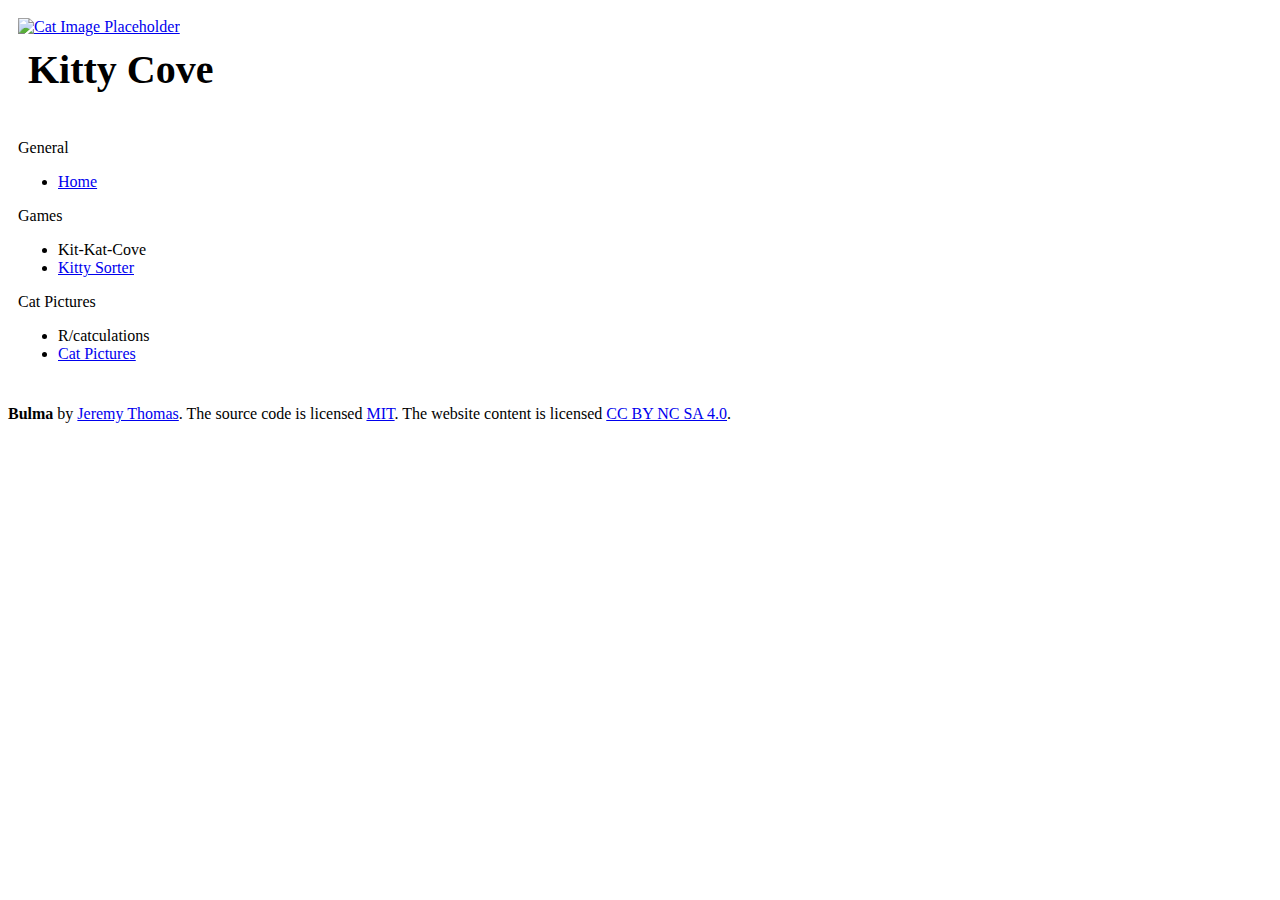
==== catculations.html @ 3a0c0bb1 "added the calculations.html and catculations.js, added the base of caculations.html" ====
<!DOCTYPE html>
<html lang="en">
<head>
    <meta charset="UTF-8">
    <meta name="viewport" content="width=device-width, initial-scale=1.0">
    <title>Kitty Cove</title>

    <link rel="stylesheet" href="https://cdn.jsdelivr.net/npm/bulma@0.9.4/css/bulma.min.css">

    <link rel="stylesheet" href="./assets/css/style.css">
</head>

<body>
    <!--header-->
    <nav class="navbar is-dark add-padding is-flex" role="navigation" aria-label="main navigation">
        <div class="navbar-brand add-spacing">
            <a class="add-spacing" href="#">
                <img src="https://pyxis.nymag.com/v1/imgs/d29/4a6/d8b19f15856697769dc1c586d59ce82bd8-22-cat-video-truth-smoking.rsquare.w700.jpg" alt="Cat Image Placeholder" width="200" height="200">
            </a>
            <h1 class="box add-margin add-spacing">
                Kitty Cove
            </h1>
        </div>
    </nav>
    <!--Sidebar Buttons-->
    <aside class="menu sidebar-width add-padding">
        <p class="menu-label">
        General
        </p>
        <ul class="menu-list">
        <li><a href="./index.html">Home</a></li>
        </ul>
        <p class="menu-label">
        Games
        </p>
        <ul class="menu-list">
        <li><a>Kit-Kat-Cove</a></li>
        <li><a href="./tierlist.html">Kitty Sorter</a></li>
        </ul>
        <p class="menu-label">
        Cat Pictures
        </p>
        <ul class="menu-list">
        <li><a>R/catculations</a></li>
        <li><a href="./catpictures.html">Cat Pictures</a></li>
        </ul>
    </aside>

  <!--Main Text-->
  <main class="">

  </main>




<!--Footer-->
        <footer class="footer">
            <div class="content has-text-centered">
              <p>
                <strong>Bulma</strong> by <a href="https://jgthms.com">Jeremy Thomas</a>. The source code is licensed
                <a href="http://opensource.org/licenses/mit-license.php">MIT</a>. The website content
                is licensed <a href="http://creativecommons.org/licenses/by-nc-sa/4.0/">CC BY NC SA 4.0</a>.
              </p>
            </div>
          </footer>
<!--Scripts-->
        <script src="./assets/js/catculations.js"></script>
</body>
</html>
---- assets/css/style.css ----
/* Custom Fonts */

h1{
    font-size: 40px;
}



.add-padding{
padding: 10px;
}

.add-margin{
    margin: 10px;
}

.sidebar-width{
    width: 300px;
}


/* Tierlist CSS */

.direction{
    display: flex;
    flex-direction: column;
    align-items: center;
}

.tier-div {
    width: 1000px;
    height: 150px;
    padding: 10px;
    border: 1px solid black;
    background-color: #F5F5F5;
    display: flex;
    flex-wrap: wrap;
    border-radius: 10px;
}

.tier-label{
    border-radius: 10px;
    border: 1px solid black;
    text-align: center;
    font-size: 16px;

}
.tier-label::placeholder {
    color: black;
}

.tier-img{
    margin: 3px;
    width: 100px;
    height: 100px;
    border-radius: 10px;
}
/* CatPictures CSS */
.heading1{
    display: flex;
    flex-direction: column;
    align-items: center;
}

.header-content{
    text-align: center;   
}

.btn{
    background: transparent;
    border-color: black;
    background-color: rgb(111, 105, 120);
    color: #fff;
    padding: 10 px 20px;
    cursor: pointer;
}

/* Javascript(Random Cat Generator) */
.cats{
    display: flex;
    justify-content: center;
    align-items: center;
    height: 100%;
    padding: 10px;
}

.random_cats{
    max-width: 100%;
}
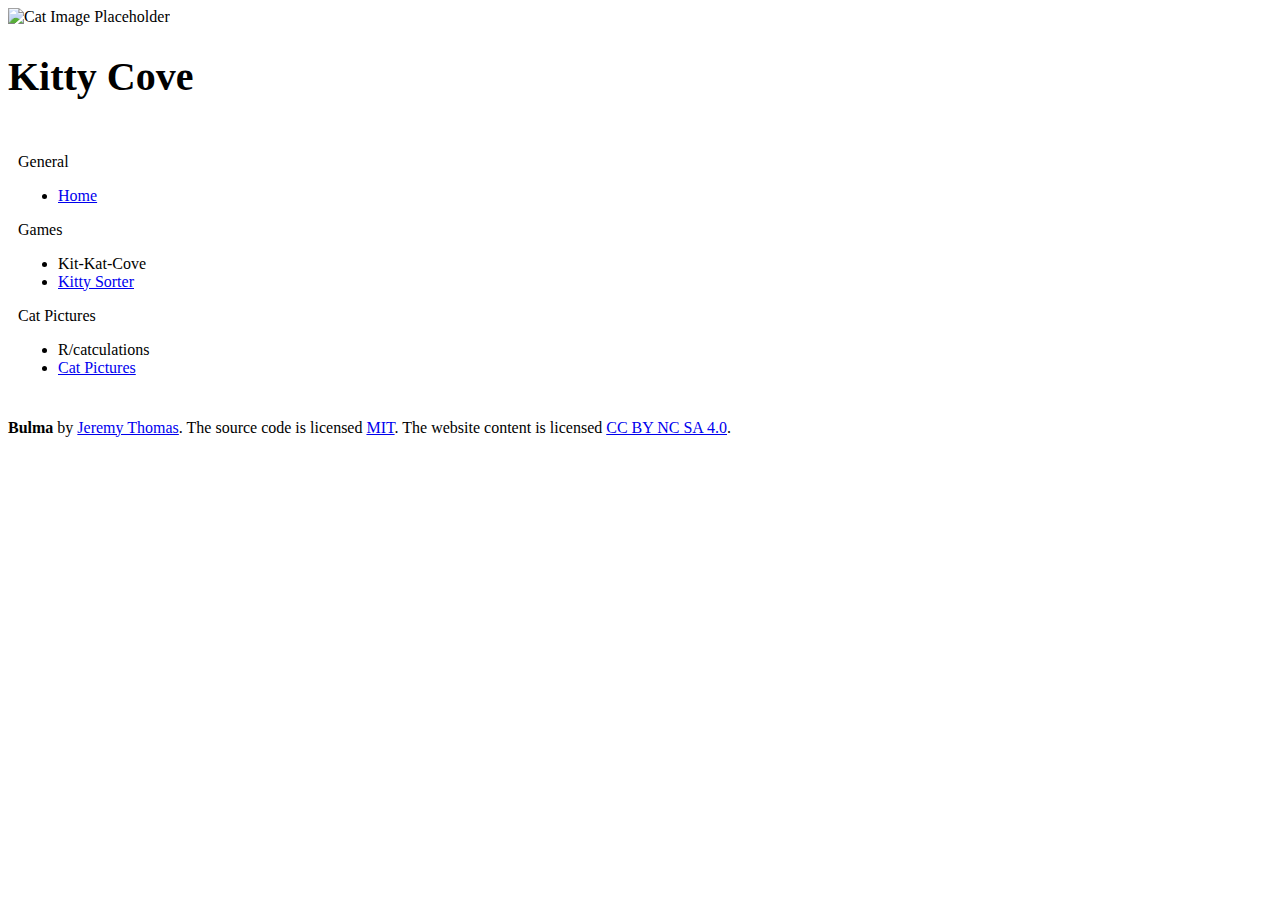
==== commit ba163bc1: "Make navbar better resemble wireframe, cleaned up navbar spacing using bulma classes" ====
--- a/catculations.html
+++ b/catculations.html
@@ -12,16 +12,14 @@
 
 <body>
     <!--header-->
-    <nav class="navbar is-dark add-padding is-flex" role="navigation" aria-label="main navigation">
-        <div class="navbar-brand add-spacing">
-            <a class="add-spacing" href="#">
-                <img src="https://pyxis.nymag.com/v1/imgs/d29/4a6/d8b19f15856697769dc1c586d59ce82bd8-22-cat-video-truth-smoking.rsquare.w700.jpg" alt="Cat Image Placeholder" width="200" height="200">
-            </a>
-            <h1 class="box add-margin add-spacing">
-                Kitty Cove
-            </h1>
-        </div>
-    </nav>
+    <nav class="navbar is-dark p-4 is-flex is-justify-content-space-between" role="navigation" aria-label="main navigation">
+      <img src="https://pyxis.nymag.com/v1/imgs/d29/4a6/d8b19f15856697769dc1c586d59ce82bd8-22-cat-video-truth-smoking.rsquare.w700.jpg" alt="Cat Image Placeholder" width="200" height="200">
+      <div class="navbar-brand m-0 ">
+          <h1 class="box px-6 m-0 is-align-self-center">
+              Kitty Cove
+          </h1>
+      </div>
+  </nav>
     <!--Sidebar Buttons-->
     <aside class="menu sidebar-width add-padding">
         <p class="menu-label">
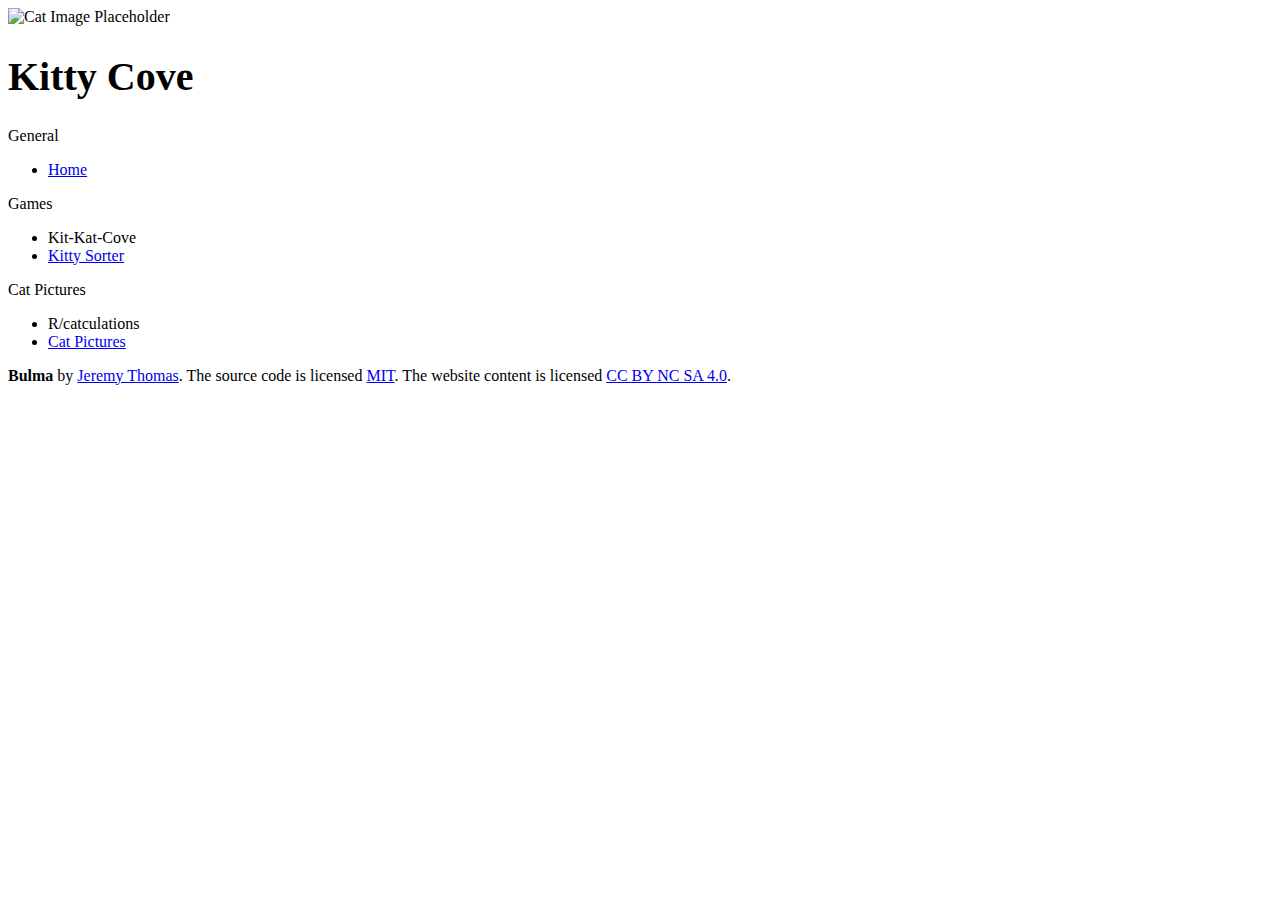
==== commit 6b982850: "cleaned up css in text pages" ====
--- a/catculations.html
+++ b/catculations.html
@@ -14,14 +14,14 @@
     <!--header-->
     <nav class="navbar is-dark p-4 is-flex is-justify-content-space-between" role="navigation" aria-label="main navigation">
       <img src="https://pyxis.nymag.com/v1/imgs/d29/4a6/d8b19f15856697769dc1c586d59ce82bd8-22-cat-video-truth-smoking.rsquare.w700.jpg" alt="Cat Image Placeholder" width="200" height="200">
-      <div class="navbar-brand m-0 ">
+      <div class="navbar-brand m-0">
           <h1 class="box px-6 m-0 is-align-self-center">
               Kitty Cove
           </h1>
       </div>
   </nav>
     <!--Sidebar Buttons-->
-    <aside class="menu sidebar-width add-padding">
+    <aside class="menu sidebar-width p-4">
         <p class="menu-label">
         General
         </p>
--- a/assets/css/style.css
+++ b/assets/css/style.css
@@ -4,19 +4,7 @@
     font-size: 40px;
 }
 
-
-
-.add-padding{
-padding: 10px;
-}
-
-.add-margin{
-    margin: 10px;
-}
-
-.sidebar-width{
-    width: 300px;
-}
+/* Global Custom CSS / Homepage CSS */
 
 
 /* Tierlist CSS */
@@ -55,7 +43,9 @@
     height: 100px;
     border-radius: 10px;
 }
+
 /* CatPictures CSS */
+
 .heading1{
     display: flex;
     flex-direction: column;
@@ -71,7 +61,7 @@
     border-color: black;
     background-color: rgb(111, 105, 120);
     color: #fff;
-    padding: 10 px 20px;
+    padding: 10px 20px;
     cursor: pointer;
 }
 
@@ -86,4 +76,16 @@
 
 .random_cats{
     max-width: 100%;
+}
+
+/* Media Inquiries */
+
+@media screen and (max-width:992px) {
+
+}
+
+@media screen and (max-width:768px) {
+    .sidebar-width{
+        width: 100%;
+    }
 }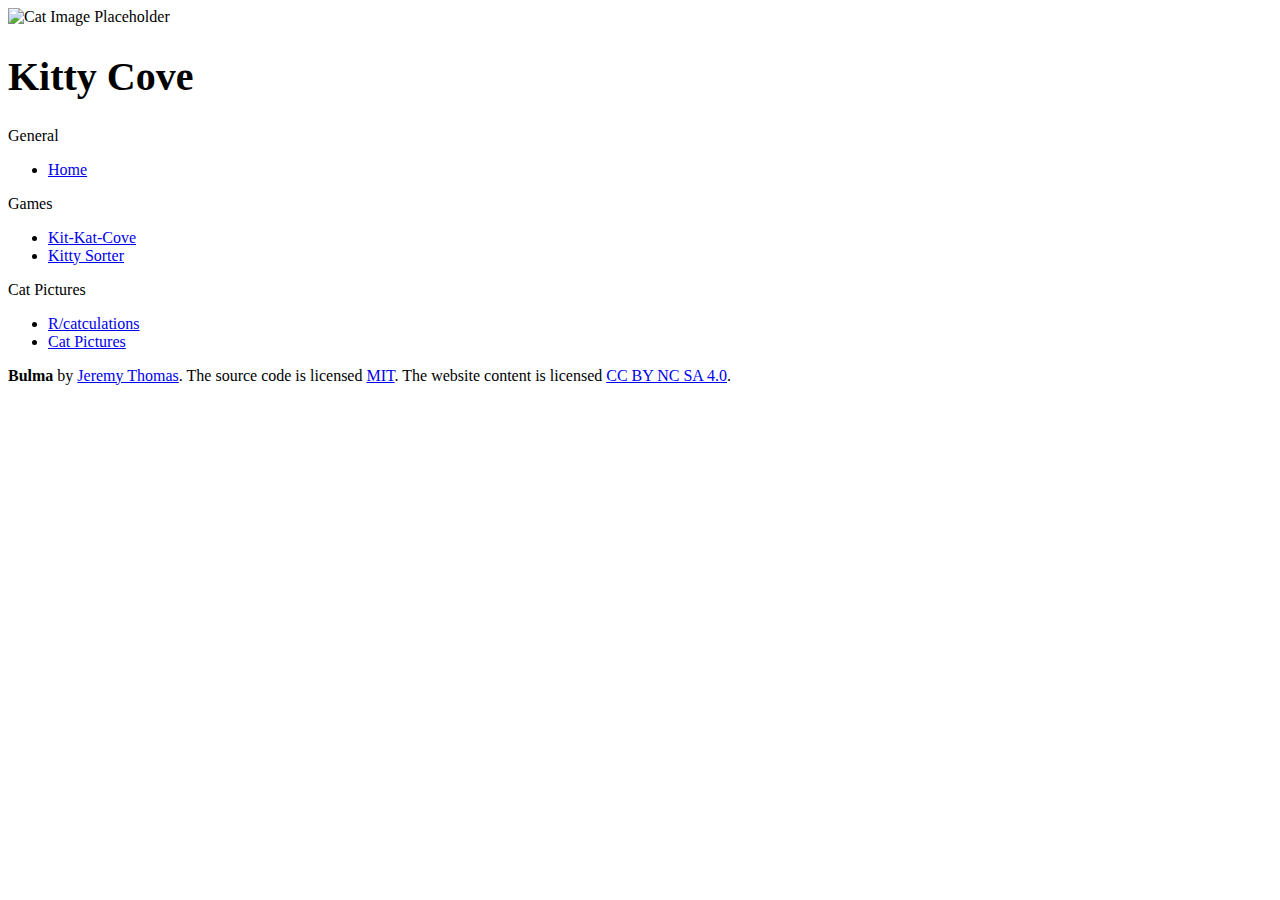
==== commit b5f038d3: "fixed links" ====
--- a/catculations.html
+++ b/catculations.html
@@ -11,58 +11,53 @@
 </head>
 
 <body>
-    <!--header-->
-    <nav class="navbar is-dark p-4 is-flex is-justify-content-space-between" role="navigation" aria-label="main navigation">
-      <img src="https://pyxis.nymag.com/v1/imgs/d29/4a6/d8b19f15856697769dc1c586d59ce82bd8-22-cat-video-truth-smoking.rsquare.w700.jpg" alt="Cat Image Placeholder" width="200" height="200">
-      <div class="navbar-brand m-0">
-          <h1 class="box px-6 m-0 is-align-self-center">
-              Kitty Cove
-          </h1>
-      </div>
+  <!--header-->
+  <nav class="navbar is-dark p-4 is-flex is-justify-content-space-between" role="navigation" aria-label="main navigation">
+    <img src="https://pyxis.nymag.com/v1/imgs/d29/4a6/d8b19f15856697769dc1c586d59ce82bd8-22-cat-video-truth-smoking.rsquare.w700.jpg" alt="Cat Image Placeholder" width="200" height="200">
+    <div class="navbar-brand m-0">
+      <h1 class="box px-6 m-0 is-align-self-center">Kitty Cove</h1>
+    </div>
   </nav>
-    <!--Sidebar Buttons-->
-    <aside class="menu sidebar-width p-4">
-        <p class="menu-label">
-        General
-        </p>
-        <ul class="menu-list">
-        <li><a href="./index.html">Home</a></li>
-        </ul>
-        <p class="menu-label">
-        Games
-        </p>
-        <ul class="menu-list">
-        <li><a>Kit-Kat-Cove</a></li>
-        <li><a href="./tierlist.html">Kitty Sorter</a></li>
-        </ul>
-        <p class="menu-label">
-        Cat Pictures
-        </p>
-        <ul class="menu-list">
-        <li><a>R/catculations</a></li>
-        <li><a href="./catpictures.html">Cat Pictures</a></li>
-        </ul>
-    </aside>
+
+  <!--Sidebar Buttons-->
+  <aside class="menu sidebar-width p-4">
+    <p class="menu-label">General</p>
+    <ul class="menu-list">
+      <li><a href="./index.html">Home</a></li>
+    </ul>
+    <p class="menu-label">Games</p>
+    <ul class="menu-list">
+      <li><a href="./kit-kat-kove.html">Kit-Kat-Cove</a></li>
+      <li><a href="./tierlist.html">Kitty Sorter</a></li>
+    </ul>
+    <p class="menu-label">Cat Pictures</p>
+    <ul class="menu-list">
+      <li><a href="./catculations.html">R/catculations</a></li>
+      <li><a href="./catpictures.html">Cat Pictures</a></li>
+    </ul>
+  </aside>
 
   <!--Main Text-->
   <main class="">
 
   </main>
 
+  <!--Footer-->
+  <footer class="footer">
+    <div class="content has-text-centered">
+      <p>
+        <strong>Bulma</strong> by <a href="https://jgthms.com">Jeremy Thomas</a>. The source code is licensed
+        <a href="http://opensource.org/licenses/mit-license.php">MIT</a>. The website content
+        is licensed <a href="http://creativecommons.org/licenses/by-nc-sa/4.0/">CC BY NC SA 4.0</a>.
+      </p>
+    </div>
+  </footer>
 
+  <!--Sushi-->
+  <img class="sushi" id="sushi-4"></img>
 
-
-<!--Footer-->
-        <footer class="footer">
-            <div class="content has-text-centered">
-              <p>
-                <strong>Bulma</strong> by <a href="https://jgthms.com">Jeremy Thomas</a>. The source code is licensed
-                <a href="http://opensource.org/licenses/mit-license.php">MIT</a>. The website content
-                is licensed <a href="http://creativecommons.org/licenses/by-nc-sa/4.0/">CC BY NC SA 4.0</a>.
-              </p>
-            </div>
-          </footer>
-<!--Scripts-->
-        <script src="./assets/js/catculations.js"></script>
+  <!--Scripts-->
+  <script src="./assets/js/sushi.js"></script>
+  <script src="./assets/js/catculations.js"></script>
 </body>
 </html>--- a/assets/css/style.css
+++ b/assets/css/style.css
@@ -1,18 +1,23 @@
 /* Custom Fonts */
 
-h1{
-    font-size: 40px;
+:root {
+  --grid: 200px;
+  --border: 4px;
+  --total: 198px;
+}
+
+h1 {
+  font-size: 40px;
 }
 
 /* Global Custom CSS / Homepage CSS */
 
-
 /* Tierlist CSS */
 
-.direction{
-    display: flex;
-    flex-direction: column;
-    align-items: center;
+.direction {
+  display: flex;
+  flex-direction: column;
+  align-items: center;
 }
 
 .tier-div {
@@ -23,6 +28,7 @@
     background-color: #F5F5F5;
     display: flex;
     flex-wrap: wrap;
+    flex: 4 3 auto;
     border-radius: 10px;
 }
 
@@ -65,7 +71,97 @@
     cursor: pointer;
 }
 
-/* Javascript(Random Cat Generator) */
+/* Kit-Kat-Kove */
+
+#kit-kat-container {
+  display: flex;
+  flex-direction: column;
+  justify-content: center;
+  align-items: center;
+  height: 100vh;
+  margin: 0;
+}
+
+.grid-item {
+  display: none;
+}
+
+.grid-container {
+  display: grid;
+  grid-template-columns: repeat(3, var(--total));
+  grid-template-rows: repeat(3, var(--total));
+  gap: 0;
+}
+
+.grid-item {
+  width: var(--grid);
+  height: var(--grid);
+  border: var(--border) solid black;
+  display: flex;
+  justify-content: center;
+  align-items: center;
+}
+
+#winner-h1 {
+  margin-bottom: 60px;
+  display: none;
+}
+
+#reset-button {
+  margin-top: 80px;
+  display: none;
+}
+
+#grid-1, #grid-2, #grid-3 {
+  border-top: none;
+}
+
+#grid-1, #grid-4, #grid-7 {
+  border-left: none;
+}
+
+#grid-7, #grid-8, #grid-9 {
+  border-bottom: none;
+}
+
+#grid-3, #grid-6, #grid-9 {
+  border-right: none;
+}
+
+/* Sushi Game */
+
+.sushi {
+  content: url("https://upload.wikimedia.org/wikipedia/commons/thumb/d/dd/Square_-_black_simple.svg/2048px-Square_-_black_simple.svg.png");
+  position: absolute;
+  width: 100px;
+}
+
+#sushi-1 {
+  bottom: 300px;
+  right: 300px;
+}
+
+#sushi-2 {
+  bottom: 300px;
+  right: 300px;
+}
+
+#sushi-3 {
+  bottom: 300px;
+  right: 300px;
+}
+
+#sushi-4 {
+  bottom: 300px;
+  right: 300px;
+}
+
+#sushi-5 {
+  bottom: 300px;
+  right: 300px;
+}
+
+/* Javascript (Random Cat Generator) */
 .cats{
     display: flex;
     justify-content: center;
@@ -85,7 +181,9 @@
 }
 
 @media screen and (max-width:768px) {
-    .sidebar-width{
-        width: 100%;
-    }
+#container{
+    flex-direction: column;
+}
+
+
 }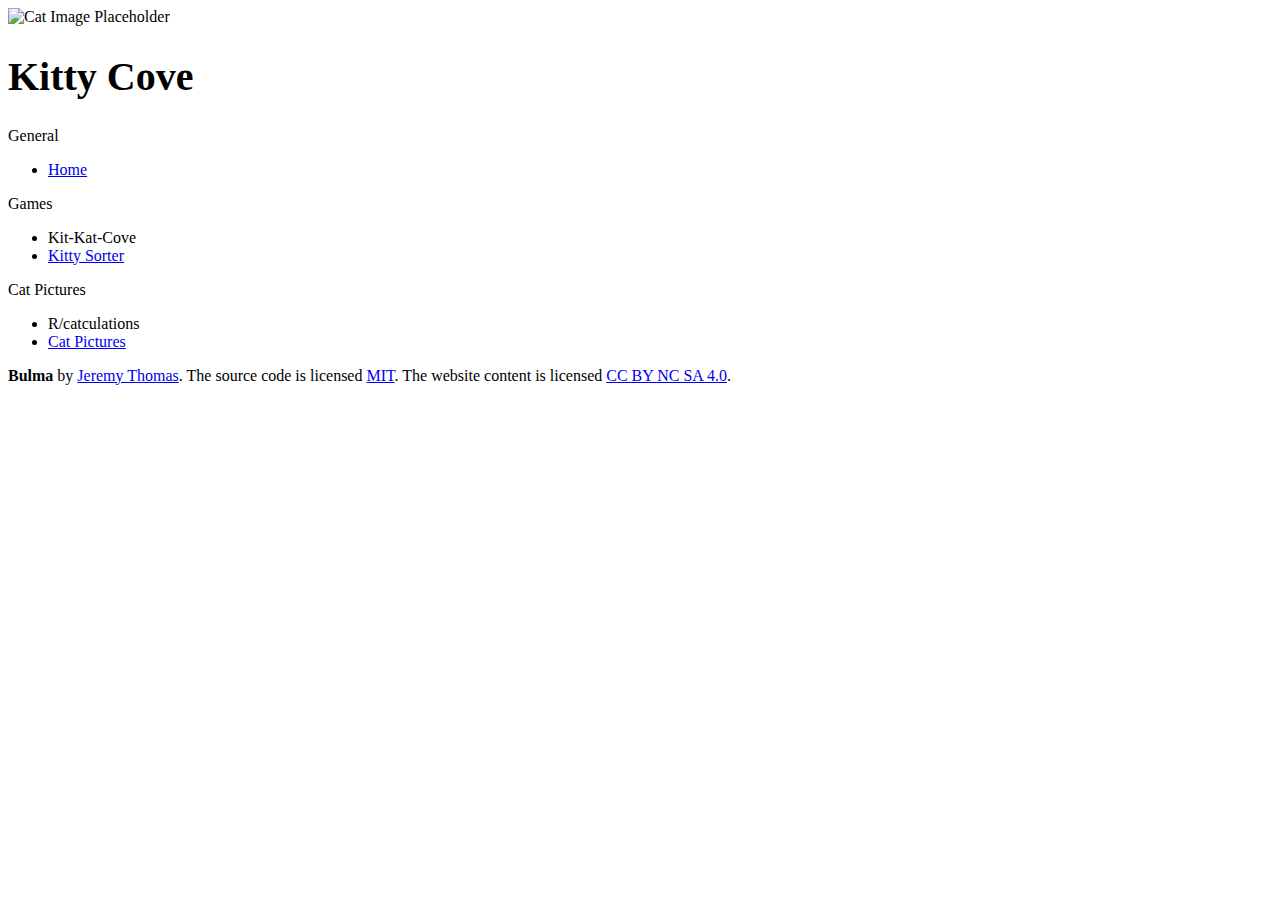
==== commit 1d21736b: "Merge branch 'main' of github.com:RuckusEnjoyer/Kitty-Cove into feature/homepage" ====
--- a/catculations.html
+++ b/catculations.html
@@ -11,53 +11,58 @@
 </head>
 
 <body>
-  <!--header-->
-  <nav class="navbar is-dark p-4 is-flex is-justify-content-space-between" role="navigation" aria-label="main navigation">
-    <img src="https://pyxis.nymag.com/v1/imgs/d29/4a6/d8b19f15856697769dc1c586d59ce82bd8-22-cat-video-truth-smoking.rsquare.w700.jpg" alt="Cat Image Placeholder" width="200" height="200">
-    <div class="navbar-brand m-0">
-      <h1 class="box px-6 m-0 is-align-self-center">Kitty Cove</h1>
-    </div>
+    <!--header-->
+    <nav class="navbar is-dark p-4 is-flex is-justify-content-space-between" role="navigation" aria-label="main navigation">
+      <img src="https://pyxis.nymag.com/v1/imgs/d29/4a6/d8b19f15856697769dc1c586d59ce82bd8-22-cat-video-truth-smoking.rsquare.w700.jpg" alt="Cat Image Placeholder" width="200" height="200">
+      <div class="navbar-brand m-0">
+          <h1 class="box px-6 m-0 is-align-self-center">
+              Kitty Cove
+          </h1>
+      </div>
   </nav>
-
-  <!--Sidebar Buttons-->
-  <aside class="menu sidebar-width p-4">
-    <p class="menu-label">General</p>
-    <ul class="menu-list">
-      <li><a href="./index.html">Home</a></li>
-    </ul>
-    <p class="menu-label">Games</p>
-    <ul class="menu-list">
-      <li><a href="./kit-kat-kove.html">Kit-Kat-Cove</a></li>
-      <li><a href="./tierlist.html">Kitty Sorter</a></li>
-    </ul>
-    <p class="menu-label">Cat Pictures</p>
-    <ul class="menu-list">
-      <li><a href="./catculations.html">R/catculations</a></li>
-      <li><a href="./catpictures.html">Cat Pictures</a></li>
-    </ul>
-  </aside>
+    <!--Sidebar Buttons-->
+    <aside class="menu sidebar-width p-4">
+        <p class="menu-label">
+        General
+        </p>
+        <ul class="menu-list">
+        <li><a href="./index.html">Home</a></li>
+        </ul>
+        <p class="menu-label">
+        Games
+        </p>
+        <ul class="menu-list">
+        <li><a>Kit-Kat-Cove</a></li>
+        <li><a href="./tierlist.html">Kitty Sorter</a></li>
+        </ul>
+        <p class="menu-label">
+        Cat Pictures
+        </p>
+        <ul class="menu-list">
+        <li><a>R/catculations</a></li>
+        <li><a href="./catpictures.html">Cat Pictures</a></li>
+        </ul>
+    </aside>
 
   <!--Main Text-->
   <main class="">
 
   </main>
 
-  <!--Footer-->
-  <footer class="footer">
-    <div class="content has-text-centered">
-      <p>
-        <strong>Bulma</strong> by <a href="https://jgthms.com">Jeremy Thomas</a>. The source code is licensed
-        <a href="http://opensource.org/licenses/mit-license.php">MIT</a>. The website content
-        is licensed <a href="http://creativecommons.org/licenses/by-nc-sa/4.0/">CC BY NC SA 4.0</a>.
-      </p>
-    </div>
-  </footer>
 
-  <!--Sushi-->
-  <img class="sushi" id="sushi-4"></img>
 
-  <!--Scripts-->
-  <script src="./assets/js/sushi.js"></script>
-  <script src="./assets/js/catculations.js"></script>
+
+<!--Footer-->
+        <footer class="footer">
+            <div class="content has-text-centered">
+              <p>
+                <strong>Bulma</strong> by <a href="https://jgthms.com">Jeremy Thomas</a>. The source code is licensed
+                <a href="http://opensource.org/licenses/mit-license.php">MIT</a>. The website content
+                is licensed <a href="http://creativecommons.org/licenses/by-nc-sa/4.0/">CC BY NC SA 4.0</a>.
+              </p>
+            </div>
+          </footer>
+<!--Scripts-->
+        <script src="./assets/js/catculations.js"></script>
 </body>
 </html>--- a/assets/css/style.css
+++ b/assets/css/style.css
@@ -128,40 +128,7 @@
   border-right: none;
 }
 
-/* Sushi Game */
-
-.sushi {
-  content: url("https://upload.wikimedia.org/wikipedia/commons/thumb/d/dd/Square_-_black_simple.svg/2048px-Square_-_black_simple.svg.png");
-  position: absolute;
-  width: 100px;
-}
-
-#sushi-1 {
-  bottom: 300px;
-  right: 300px;
-}
-
-#sushi-2 {
-  bottom: 300px;
-  right: 300px;
-}
-
-#sushi-3 {
-  bottom: 300px;
-  right: 300px;
-}
-
-#sushi-4 {
-  bottom: 300px;
-  right: 300px;
-}
-
-#sushi-5 {
-  bottom: 300px;
-  right: 300px;
-}
-
-/* Javascript (Random Cat Generator) */
+/* Javascript(Random Cat Generator) */
 .cats{
     display: flex;
     justify-content: center;
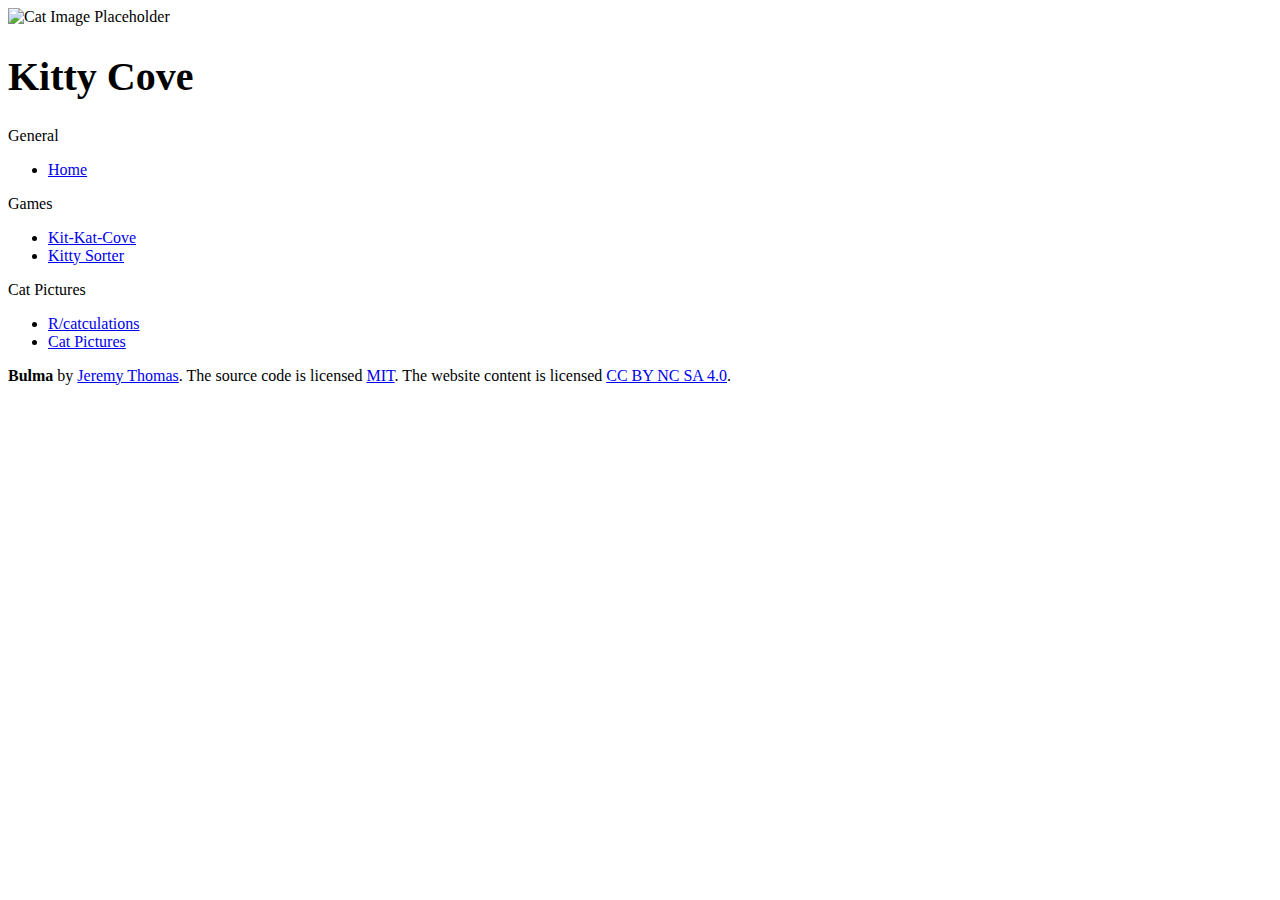
==== commit 3ea5fcf7: "Merge pull request #12 from RuckusEnjoyer/test" ====
--- a/catculations.html
+++ b/catculations.html
@@ -11,58 +11,53 @@
 </head>
 
 <body>
-    <!--header-->
-    <nav class="navbar is-dark p-4 is-flex is-justify-content-space-between" role="navigation" aria-label="main navigation">
-      <img src="https://pyxis.nymag.com/v1/imgs/d29/4a6/d8b19f15856697769dc1c586d59ce82bd8-22-cat-video-truth-smoking.rsquare.w700.jpg" alt="Cat Image Placeholder" width="200" height="200">
-      <div class="navbar-brand m-0">
-          <h1 class="box px-6 m-0 is-align-self-center">
-              Kitty Cove
-          </h1>
-      </div>
+  <!--header-->
+  <nav class="navbar is-dark p-4 is-flex is-justify-content-space-between" role="navigation" aria-label="main navigation">
+    <img src="https://pyxis.nymag.com/v1/imgs/d29/4a6/d8b19f15856697769dc1c586d59ce82bd8-22-cat-video-truth-smoking.rsquare.w700.jpg" alt="Cat Image Placeholder" width="200" height="200">
+    <div class="navbar-brand m-0">
+      <h1 class="box px-6 m-0 is-align-self-center">Kitty Cove</h1>
+    </div>
   </nav>
-    <!--Sidebar Buttons-->
-    <aside class="menu sidebar-width p-4">
-        <p class="menu-label">
-        General
-        </p>
-        <ul class="menu-list">
-        <li><a href="./index.html">Home</a></li>
-        </ul>
-        <p class="menu-label">
-        Games
-        </p>
-        <ul class="menu-list">
-        <li><a>Kit-Kat-Cove</a></li>
-        <li><a href="./tierlist.html">Kitty Sorter</a></li>
-        </ul>
-        <p class="menu-label">
-        Cat Pictures
-        </p>
-        <ul class="menu-list">
-        <li><a>R/catculations</a></li>
-        <li><a href="./catpictures.html">Cat Pictures</a></li>
-        </ul>
-    </aside>
+
+  <!--Sidebar Buttons-->
+  <aside class="menu sidebar-width p-4">
+    <p class="menu-label">General</p>
+    <ul class="menu-list">
+      <li><a href="./index.html">Home</a></li>
+    </ul>
+    <p class="menu-label">Games</p>
+    <ul class="menu-list">
+      <li><a href="./kit-kat-kove.html">Kit-Kat-Cove</a></li>
+      <li><a href="./tierlist.html">Kitty Sorter</a></li>
+    </ul>
+    <p class="menu-label">Cat Pictures</p>
+    <ul class="menu-list">
+      <li><a href="./catculations.html">R/catculations</a></li>
+      <li><a href="./catpictures.html">Cat Pictures</a></li>
+    </ul>
+  </aside>
 
   <!--Main Text-->
   <main class="">
 
   </main>
 
+  <!--Footer-->
+  <footer class="footer">
+    <div class="content has-text-centered">
+      <p>
+        <strong>Bulma</strong> by <a href="https://jgthms.com">Jeremy Thomas</a>. The source code is licensed
+        <a href="http://opensource.org/licenses/mit-license.php">MIT</a>. The website content
+        is licensed <a href="http://creativecommons.org/licenses/by-nc-sa/4.0/">CC BY NC SA 4.0</a>.
+      </p>
+    </div>
+  </footer>
 
+  <!--Sushi-->
+  <img class="sushi" id="sushi-4"></img>
 
-
-<!--Footer-->
-        <footer class="footer">
-            <div class="content has-text-centered">
-              <p>
-                <strong>Bulma</strong> by <a href="https://jgthms.com">Jeremy Thomas</a>. The source code is licensed
-                <a href="http://opensource.org/licenses/mit-license.php">MIT</a>. The website content
-                is licensed <a href="http://creativecommons.org/licenses/by-nc-sa/4.0/">CC BY NC SA 4.0</a>.
-              </p>
-            </div>
-          </footer>
-<!--Scripts-->
-        <script src="./assets/js/catculations.js"></script>
+  <!--Scripts-->
+  <script src="./assets/js/sushi.js"></script>
+  <script src="./assets/js/catculations.js"></script>
 </body>
 </html>--- a/assets/css/style.css
+++ b/assets/css/style.css
@@ -128,7 +128,40 @@
   border-right: none;
 }
 
-/* Javascript(Random Cat Generator) */
+/* Sushi Game */
+
+.sushi {
+  content: url("https://upload.wikimedia.org/wikipedia/commons/thumb/d/dd/Square_-_black_simple.svg/2048px-Square_-_black_simple.svg.png");
+  position: absolute;
+  width: 100px;
+}
+
+#sushi-1 {
+  bottom: 300px;
+  right: 300px;
+}
+
+#sushi-2 {
+  bottom: 300px;
+  right: 300px;
+}
+
+#sushi-3 {
+  bottom: 300px;
+  right: 300px;
+}
+
+#sushi-4 {
+  bottom: 300px;
+  right: 300px;
+}
+
+#sushi-5 {
+  bottom: 300px;
+  right: 300px;
+}
+
+/* Javascript (Random Cat Generator) */
 .cats{
     display: flex;
     justify-content: center;
